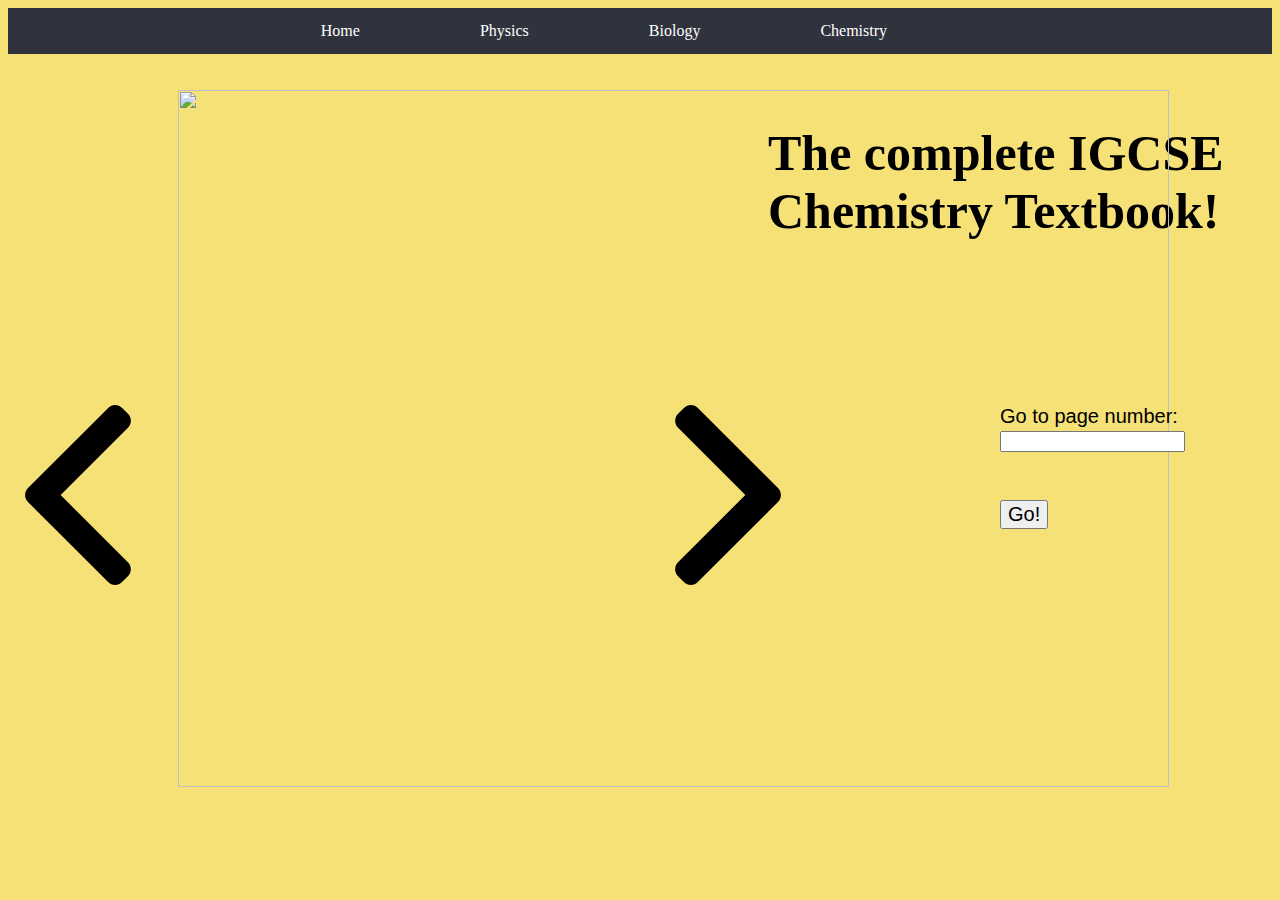
==== chem.html @ adc8f33f "Add files via upload" ====
<!DOCTYPE html>
<html lang="en">
<head>
    <meta charset="UTF-8">
    <meta name="viewport" content="width=device-width, initial-scale=1.0">
    <link rel="stylesheet" href="styles.css"/>
    <link rel="icon" href="assets/book.png" type="image/png">
    <title>Chemistry Textbook</title>
</head>
<script src="chem script.js"></script>
<script src="https://ajax.googleapis.com/ajax/libs/jquery/3.4.1/jquery.min.js"></script>
<body style="background-color:#F6E177;">
    <ul>
        <li><a href="home.html">Home</a></li>
        <li><a href="phy.html">Physics</a></li>
        <li><a href="bio.html">Biology</a></li>
        <li><a href="chem.html">Chemistry</a></li>
    </ul>
    <h1>The complete IGCSE Chemistry Textbook!</h1>
    <div id="whole-book">
        <img src="https://p.calameoassets.com/161109120834-62971881390d760a3afa68d2927aad28/p1.svgz" id="book"/>
        <img src="assets/left-arrow.svg" id="left-arrow" onclick="decrement();"/>
        <img src="assets/right-arrow.svg" id="right-arrow" onclick="increment();"/>
    </div>
        <div id="form" onsubmit="return false">
            <form name="Page">
            <label for="pgno">Go to page number:</label>
            <input type="number" id="pgno" name="pgno"><br><br>
            <p id="error"></p>
            <input type="button" value="Go!" id="submit" onclick="validateForm()">
        </form>
    </div>
</body>
<script>
    var input = document.getElementById("pgno");

input.addEventListener("keyup", function(event) {
  if (event.keyCode === 13) {
    event.preventDefault();
    document.getElementById("submit").click();
  }
});
</script>
</html>
---- styles.css ----
#book{
    height:88%;
    width:88%;
    position:absolute;
    top:10%;
    left: 178px;
}

#form{
    position: absolute;
    top:45%;
    left:1000px;
}

#form, #submit{
    font-family: 'Lucida Sans', 'Lucida Sans Regular', 'Lucida Grande', 'Lucida Sans Unicode', Geneva, Verdana, sans-serif;
    font-size: 20px;
}

#left-arrow, #right-arrow{
    position: absolute;
    width: 20%;
    height: 20%;
    top: 45%;

}

#left-arrow{
    left: -50px;
}

#right-arrow{
    left: 600px;
}


h1{
    position: absolute;
    left: 60%;
    top: 10%;
    font-size: 50px;
}
ul {
    list-style-type: none;
    margin: 0;
    padding: 0;
    overflow: hidden;
    background-color: #30323D;
    padding-left: 20%;
}

li {
  float: left;
}

li a {
    display: block;
    color: white;
    text-align: center;
    padding: 14px 60px;
    text-decoration: none;
}
  
li a:hover{
    background-color:#EF3054    ;
}

p{
    font-family: Arial, Helvetica, sans-serif;
    font-size: 25px;
    color: #321915;
}

.study1{
    width: 30%;
    height: 30%;
}

.study2{
    width: 22%;
    height: 22%;
}

.study3{
    width: 23%;
    height: 23%;
}

.study1, .study2, .study3{
    padding:45px;
}
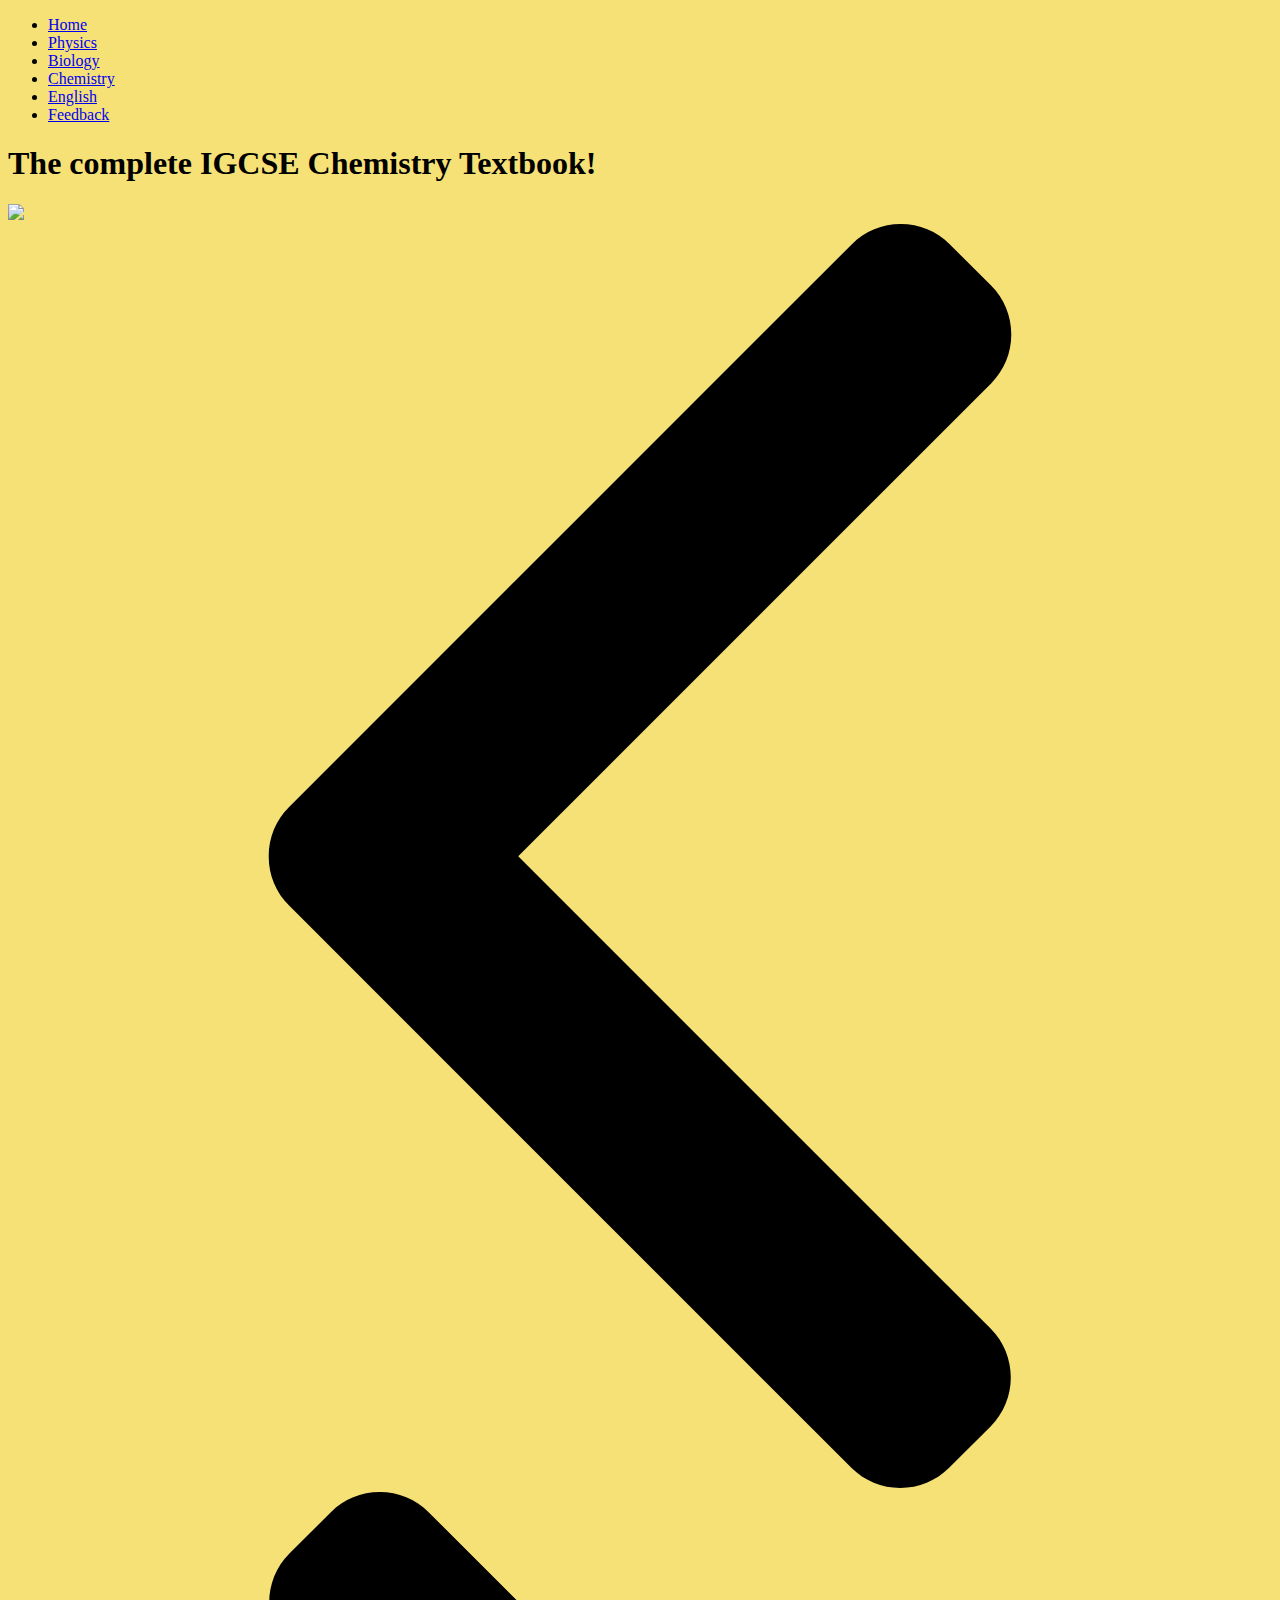
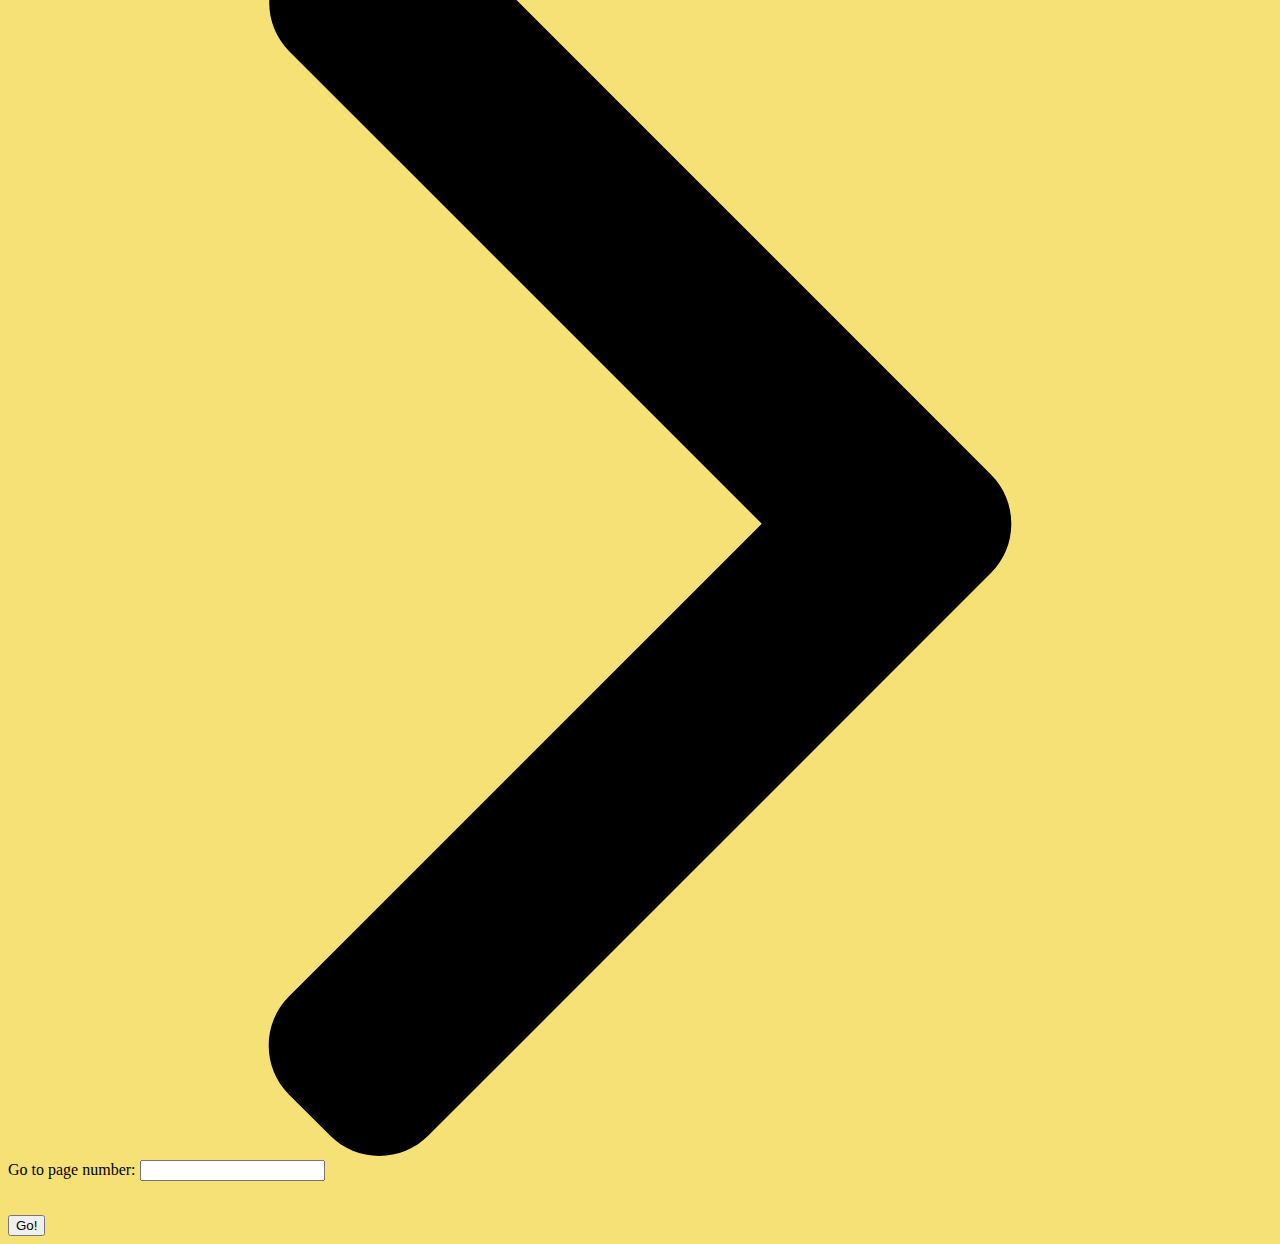
==== commit 1eb81f11: "Removed a testing thing from bio.html" ====
--- a/chem.html
+++ b/chem.html
@@ -1,44 +1,92 @@
-<!DOCTYPE html>
-<html lang="en">
-<head>
-    <meta charset="UTF-8">
-    <meta name="viewport" content="width=device-width, initial-scale=1.0">
-    <link rel="stylesheet" href="styles.css"/>
-    <link rel="icon" href="assets/book.png" type="image/png">
-    <title>Chemistry Textbook</title>
-</head>
-<script src="chem script.js"></script>
-<script src="https://ajax.googleapis.com/ajax/libs/jquery/3.4.1/jquery.min.js"></script>
-<body style="background-color:#F6E177;">
-    <ul>
-        <li><a href="home.html">Home</a></li>
-        <li><a href="phy.html">Physics</a></li>
-        <li><a href="bio.html">Biology</a></li>
-        <li><a href="chem.html">Chemistry</a></li>
-    </ul>
-    <h1>The complete IGCSE Chemistry Textbook!</h1>
-    <div id="whole-book">
-        <img src="https://p.calameoassets.com/161109120834-62971881390d760a3afa68d2927aad28/p1.svgz" id="book"/>
-        <img src="assets/left-arrow.svg" id="left-arrow" onclick="decrement();"/>
-        <img src="assets/right-arrow.svg" id="right-arrow" onclick="increment();"/>
-    </div>
-        <div id="form" onsubmit="return false">
-            <form name="Page">
-            <label for="pgno">Go to page number:</label>
-            <input type="number" id="pgno" name="pgno"><br><br>
-            <p id="error"></p>
-            <input type="button" value="Go!" id="submit" onclick="validateForm()">
-        </form>
-    </div>
-</body>
-<script>
-    var input = document.getElementById("pgno");
-
-input.addEventListener("keyup", function(event) {
-  if (event.keyCode === 13) {
-    event.preventDefault();
-    document.getElementById("submit").click();
-  }
-});
-</script>
-</html>+<!DOCTYPE html>
+<html lang="en">
+<head>
+    <meta charset="UTF-8">
+    <meta name="viewport" content="width=device-width, initial-scale=1.0">
+    <link rel="stylesheet" href="styles.css"/>
+    <link rel="icon" href="assets/book.png" type="image/png">
+    <title>Chemistry Textbook</title>
+</head>
+<script src="chem script.js"></script>
+<script src="https://ajax.googleapis.com/ajax/libs/jquery/3.4.1/jquery.min.js"></script>
+<body style="background-color:#F6E177;">
+    <ul>
+        <li><a href="home.html">Home</a></li>
+        <li><a href="phy.html">Physics</a></li>
+        <li><a href="bio.html">Biology</a></li>
+        <li><a href="chem.html">Chemistry</a></li>
+        <li><a href="eng.html">English</a></li>
+        <li><a href="feedback.html">Feedback</a></li>
+    </ul>
+    <h1>The complete IGCSE Chemistry Textbook!</h1>
+    <div id="whole-book">
+        <img src="https://p.calameoassets.com/161109120834-62971881390d760a3afa68d2927aad28/p1.svgz" id="book"/>
+        <img src="assets/left-arrow.svg" id="left-arrow" onclick="decrement();"/>
+        <img src="assets/right-arrow.svg" id="right-arrow" onclick="increment();"/>
+    </div>
+        <div id="form" onsubmit="return false">
+            <form name="Page">
+            <label for="pgno">Go to page number:</label>
+            <input type="number" id="pgno" name="pgno"><br><br>
+            <p id="error"></p>
+            <input type="button" value="Go!" id="submit" onclick="validateForm()">
+        </form>
+    </div>
+</body>
+<script>
+    var input = document.getElementById("pgno");
+
+input.addEventListener("keyup", function(event) {
+  if (event.keyCode === 13) {
+    event.preventDefault();
+    document.getElementById("submit").click();
+  }
+});
+
+var pgno = 1;
+var x, text;
+var image = document.getElementById('book');
+
+function validateForm() {
+    pgno = document.forms["Page"]["pgno"].value;
+    // If x is Not a Number or less than one or greater than 10
+    if (pgno < 1 || pgno > 250 || isNaN(pgno)) {
+      text = "Uhh... That page number does not exist...";
+    }else{
+      text="";
+      var source = "https://p.calameoassets.com/161109120834-62971881390d760a3afa68d2927aad28/p" + pgno + ".svgz";
+      image.src = source;
+    }document.getElementById("error").innerHTML = text;
+};
+
+function increment() {
+  if (pgno < 250){
+  pgno ++;
+  var source = "https://p.calameoassets.com/161109120834-62971881390d760a3afa68d2927aad28/p" + pgno + ".svgz";
+  image.src = source;}
+};
+
+function decrement() {
+  if (pgno > 1){
+  pgno --;
+  var source = "https://p.calameoassets.com/161109120834-62971881390d760a3afa68d2927aad28/p" + pgno + ".svgz";
+  image.src = source;}
+};
+
+document.addEventListener("keyup", function(event) {
+  if (event.keyCode === 39) {
+    event.preventDefault();
+    increment();
+  }
+}, false);
+
+document.addEventListener("keyup", function(event) {
+  if (event.keyCode === 37) {
+    event.preventDefault();
+    decrement();
+  }
+}, false);
+
+input.addEventListener('keyup', function(e){e.stopPropagation();}, true)
+</script>
+</html>
